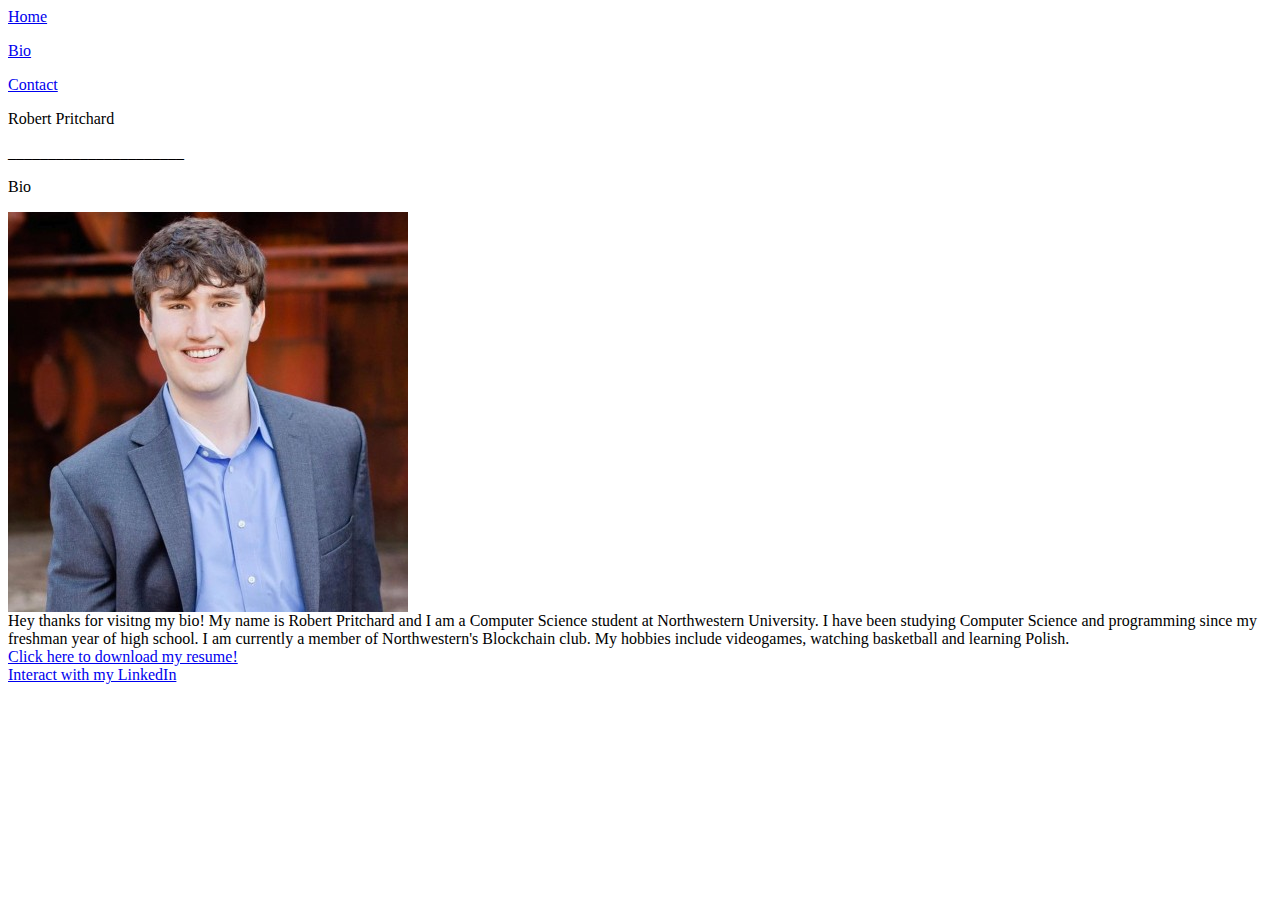
==== bio.html @ e904e3a3 "Create bio.html" ====
<html>
    <head>
        <title>Robert Pritchard Personal Website</title>
        <link rel="stylesheet" type="text/css" href="portfolio.css"/>
    </head>
    <body>
        <div class="headbar">
            <a href="home.html" tabindex="1">
                <p>
                    Home
                </p>
            </a>
            
            <a href="bio.html" tabindex="2">
                <p>
                    Bio
                </p>
            </a>
            <a href="contact.html" tabindex="3">
                <p>
                    Contact
                </p>
            </a>
            
            
        </div>
       <div id="homeTitle">
            <p>
                Robert Pritchard
            </p>
            <p>
                ______________________
            </p>
            <p>
                Bio
            </p>
            
       </div>
       <div class="bio">
            <img id="headshot" src="images/headshot.jpeg" alt="Portait picture of Robert Pritchard">
            <div class="bio-text">
                Hey thanks for visitng my bio! My name is Robert Pritchard and I am a Computer Science student at Northwestern University. I have been studying Computer Science and programming since my freshman year of high school. I am currently a member of Northwestern's Blockchain club. My hobbies include videogames, watching basketball and learning Polish.
            </div>
            <a href="images/Robert Pritchard Resume Final Fall 2022.pdf" download tabindex="4">
                Click here to download my resume!
            </a>
       </div>
       <!--This script is from LinkedIn, it is required for the badge-->
       <script src="https://platform.linkedin.com/badges/js/profile.js" async defer type="text/javascript"></script>

       <div id="linkedin">
            <div class="badge-base LI-profile-badge" data-locale="en_US" data-size="medium" data-theme="light" data-type="VERTICAL" data-vanity="robert-pritchard-328766205" data-version="v1"><a class="badge-base__link LI-simple-link" href="https://www.linkedin.com/in/robert-pritchard-328766205?trk=profile-badge" tabindex="5">Interact with my LinkedIn </a></div>
       </div>
            
   </body>
</html>
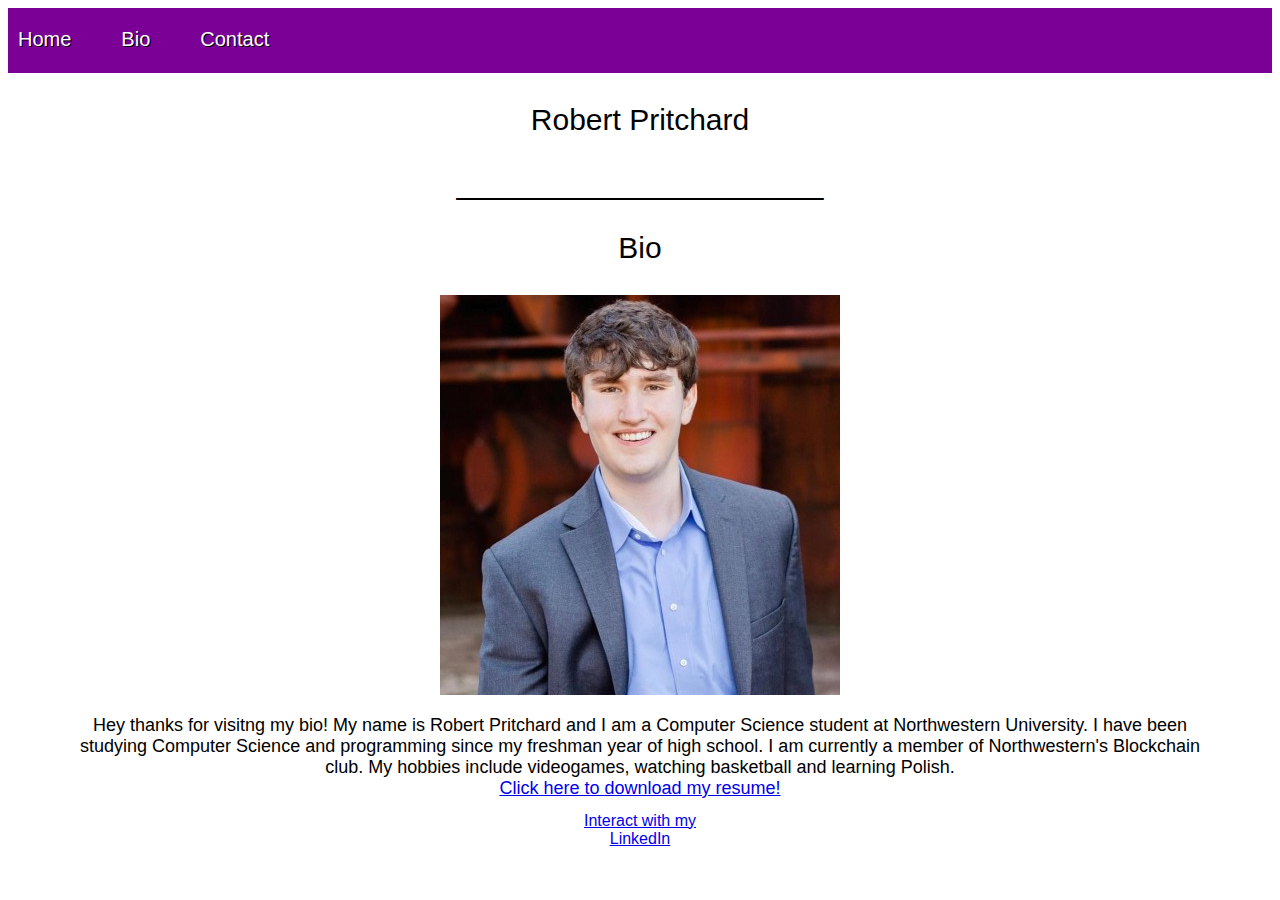
==== commit 9dff2179: "Update bio.html" ====
--- a/bio.html
+++ b/bio.html
@@ -1,4 +1,6 @@
 <html>
+    <!--This script is from LinkedIn, it is required for the badge-->
+    <script src="https://platform.linkedin.com/badges/js/profile.js" async defer type="text/javascript"></script>
     <head>
         <title>Robert Pritchard Personal Website</title>
         <link rel="stylesheet" type="text/css" href="portfolio.css"/>
@@ -45,8 +47,7 @@
                 Click here to download my resume!
             </a>
        </div>
-       <!--This script is from LinkedIn, it is required for the badge-->
-       <script src="https://platform.linkedin.com/badges/js/profile.js" async defer type="text/javascript"></script>
+       
 
        <div id="linkedin">
             <div class="badge-base LI-profile-badge" data-locale="en_US" data-size="medium" data-theme="light" data-type="VERTICAL" data-vanity="robert-pritchard-328766205" data-version="v1"><a class="badge-base__link LI-simple-link" href="https://www.linkedin.com/in/robert-pritchard-328766205?trk=profile-badge" tabindex="5">Interact with my LinkedIn </a></div>
--- a/portfolio.css
+++ b/portfolio.css
@@ -0,0 +1,173 @@
+body {
+	font-family: Avenir, sans-serif;
+
+}
+
+.headbar {
+	background-color: #7b0096;
+	height: 65px;
+	width: 100%;
+	
+}
+.headbar p {
+	text-shadow: 1px 1px black;
+	padding-left: 10px;
+	font-size: 20px;
+	color: white;
+	float: left;
+	padding-right: 40px;
+
+}
+
+#homeTitle {
+	margin: auto;
+	text-align: center;
+	font-size: 30px;
+	
+}
+
+/*Projects and Home CSS */
+.projects {
+	margin: auto;
+	text-align: center;
+	font-size: 25px;
+
+}
+
+.projects-title {
+	font-size: 25px;
+	color: black;
+	
+}
+
+.projects-description {
+	font-size: 15px;
+	color: black;
+	margin-bottom: 15px;
+
+}
+
+.projects-despcription-specific {
+	font-size: 20px;
+	color: black;
+	margin-bottom: 15px;
+	margin-left: 70px;
+	margin-right: 70px;
+
+}
+
+.projects-image {
+	width: 370px;
+	height: 735px;
+
+}
+
+.projects-readmore {
+	margin: auto;
+	color: blue;
+	font-size: 15px;
+
+}
+
+/* Bio CSS */
+.bio {
+	margin: auto;
+	text-align: center;
+	font-size: 18px;
+	
+}
+
+#headshot {
+	width: 400px;
+	height: 400px;
+	margin-bottom: 20px;
+
+}
+
+.bio-text {
+	color: black;
+	margin-right: 60px;
+	margin-left: 60px;
+
+}
+
+#linkedin {
+	margin: auto;
+	margin-top: 1%;
+	text-align: center;
+	display: block;
+	width: 13%;
+
+}
+
+/*Contact CSS*/
+.contact {
+	margin: auto;
+	text-align: center;
+	
+}
+
+.contact-type {
+	display: inline-block;
+	padding-right: 95px;
+	
+}
+
+.contact-text {
+	font-size: 18px;
+	color: blue;
+
+}
+
+.contact-image {
+	margin: auto;
+	width: 50px;
+	height: 50px;
+
+}
+
+.contact-inbetween {
+	padding-top: 25px;
+	text-align: center;
+	font-size: 30px;
+	
+}
+
+.contact-form {
+	font-size: 20px;
+	margin: auto;
+	
+}
+
+.contact-form ul {
+	list-style: none;
+	text-align: center;
+	line-height: 150%;
+
+}
+
+input:invalid:required {
+	border: 1px solid red;
+
+  }
+
+/*VVV I couldn't center these without using width, which makes it look a little off*/
+#calendar {
+	margin-left: auto;
+	width: 72%;
+	display: block;
+}
+
+
+
+/*sets placeholder text in the form to an acceptable contrast for WCAG. From w3.org*/
+::placeholder {
+	color: #767676;
+	opacity: 1;
+}
+
+
+
+
+
+
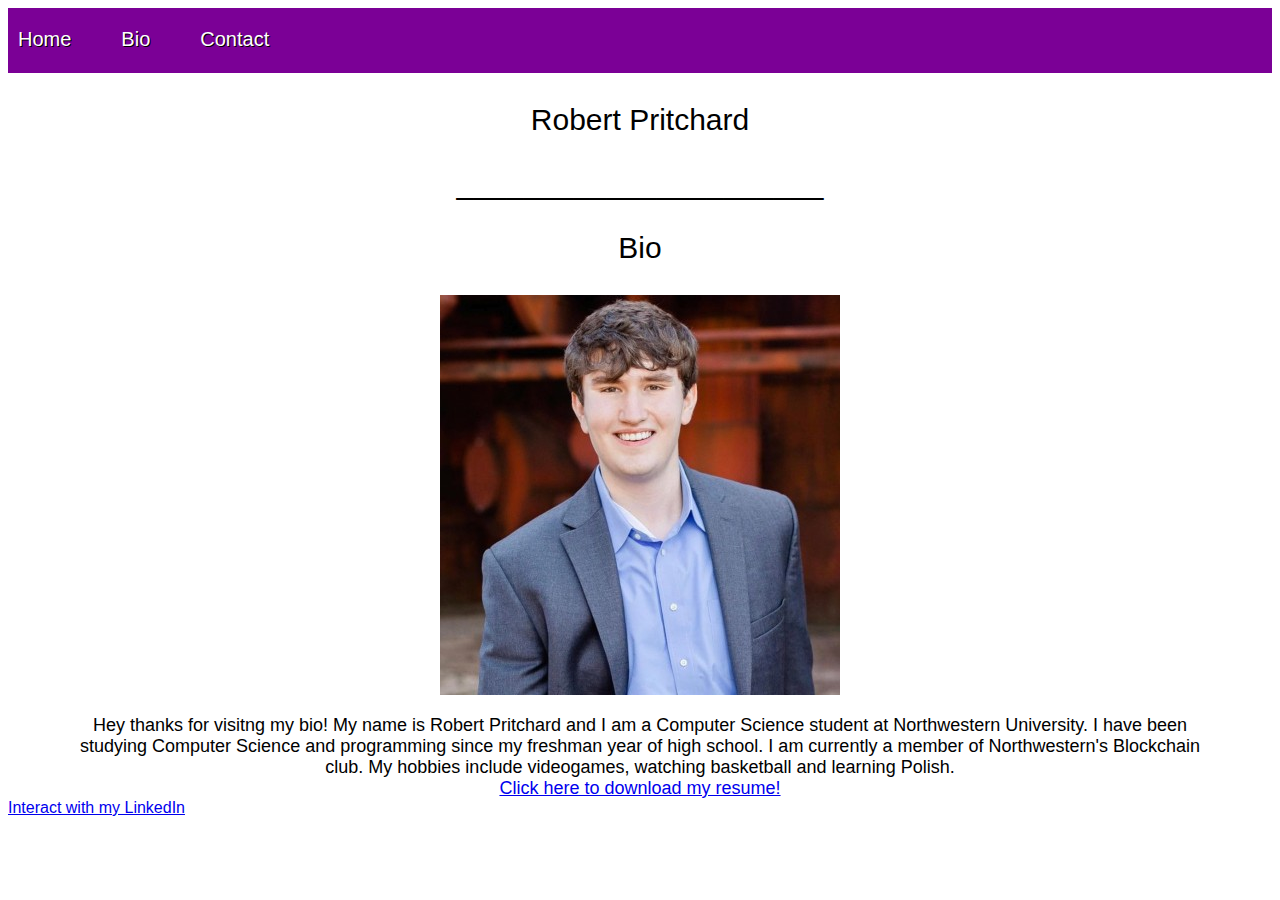
==== commit 1a2f8250: "Update bio.html" ====
--- a/bio.html
+++ b/bio.html
@@ -49,9 +49,9 @@
        </div>
        
 
-       <div id="linkedin">
+       
             <div class="badge-base LI-profile-badge" data-locale="en_US" data-size="medium" data-theme="light" data-type="VERTICAL" data-vanity="robert-pritchard-328766205" data-version="v1"><a class="badge-base__link LI-simple-link" href="https://www.linkedin.com/in/robert-pritchard-328766205?trk=profile-badge" tabindex="5">Interact with my LinkedIn </a></div>
-       </div>
+       
             
    </body>
 </html>
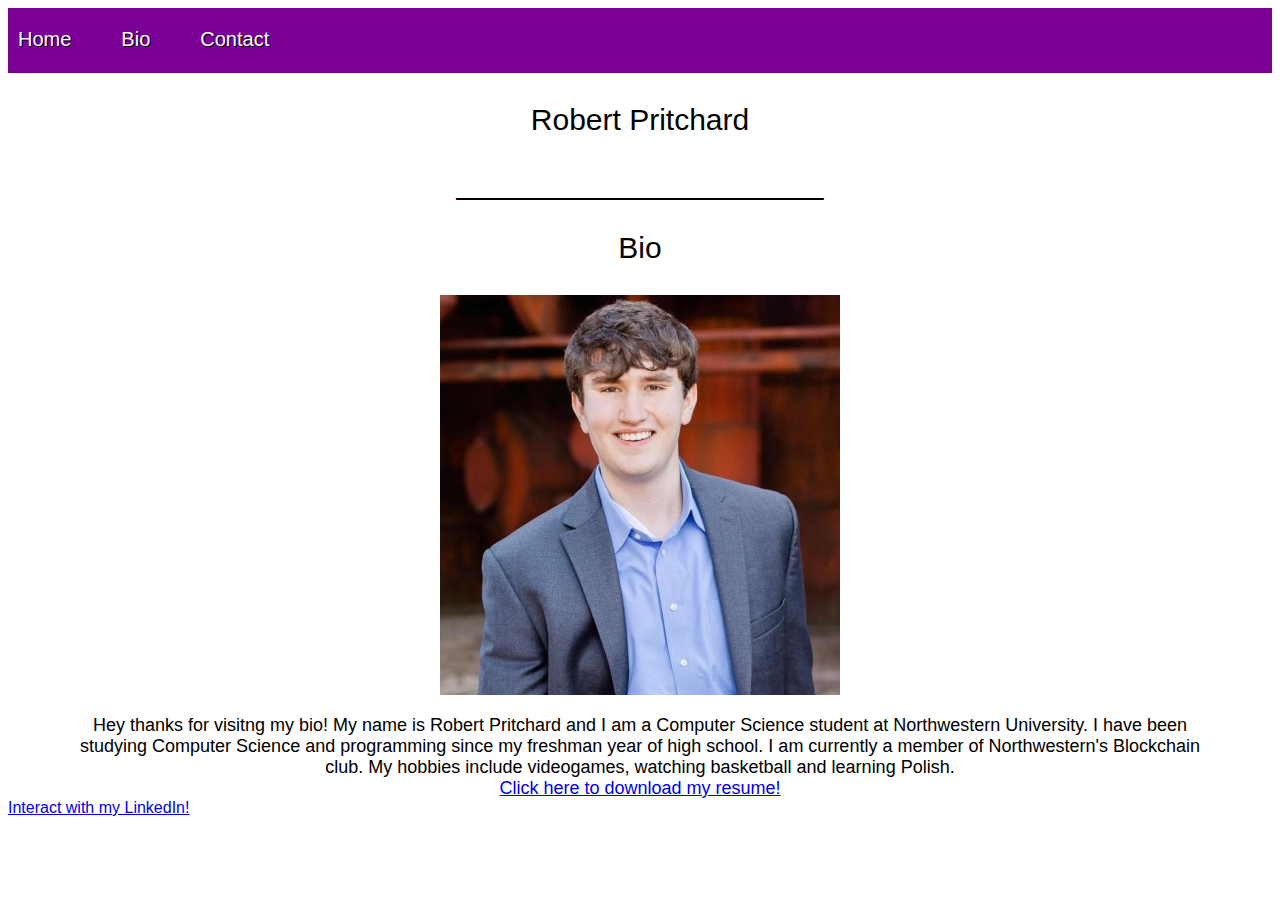
==== commit e14c8a62: "Update bio.html" ====
--- a/bio.html
+++ b/bio.html
@@ -50,7 +50,7 @@
        
 
        
-            <div class="badge-base LI-profile-badge" data-locale="en_US" data-size="medium" data-theme="light" data-type="VERTICAL" data-vanity="robert-pritchard-328766205" data-version="v1"><a class="badge-base__link LI-simple-link" href="https://www.linkedin.com/in/robert-pritchard-328766205?trk=profile-badge" tabindex="5">Interact with my LinkedIn </a></div>
+            <div class="badge-base LI-profile-badge" data-locale="en_US" data-size="medium" data-theme="light" data-type="VERTICAL" data-vanity="robert-pritchard-328766205" data-version="v1"><a class="badge-base__link LI-simple-link" href="https://www.linkedin.com/in/robert-pritchard-328766205?trk=profile-badge" tabindex="5">Interact with my LinkedIn! </a></div>
        
             
    </body>
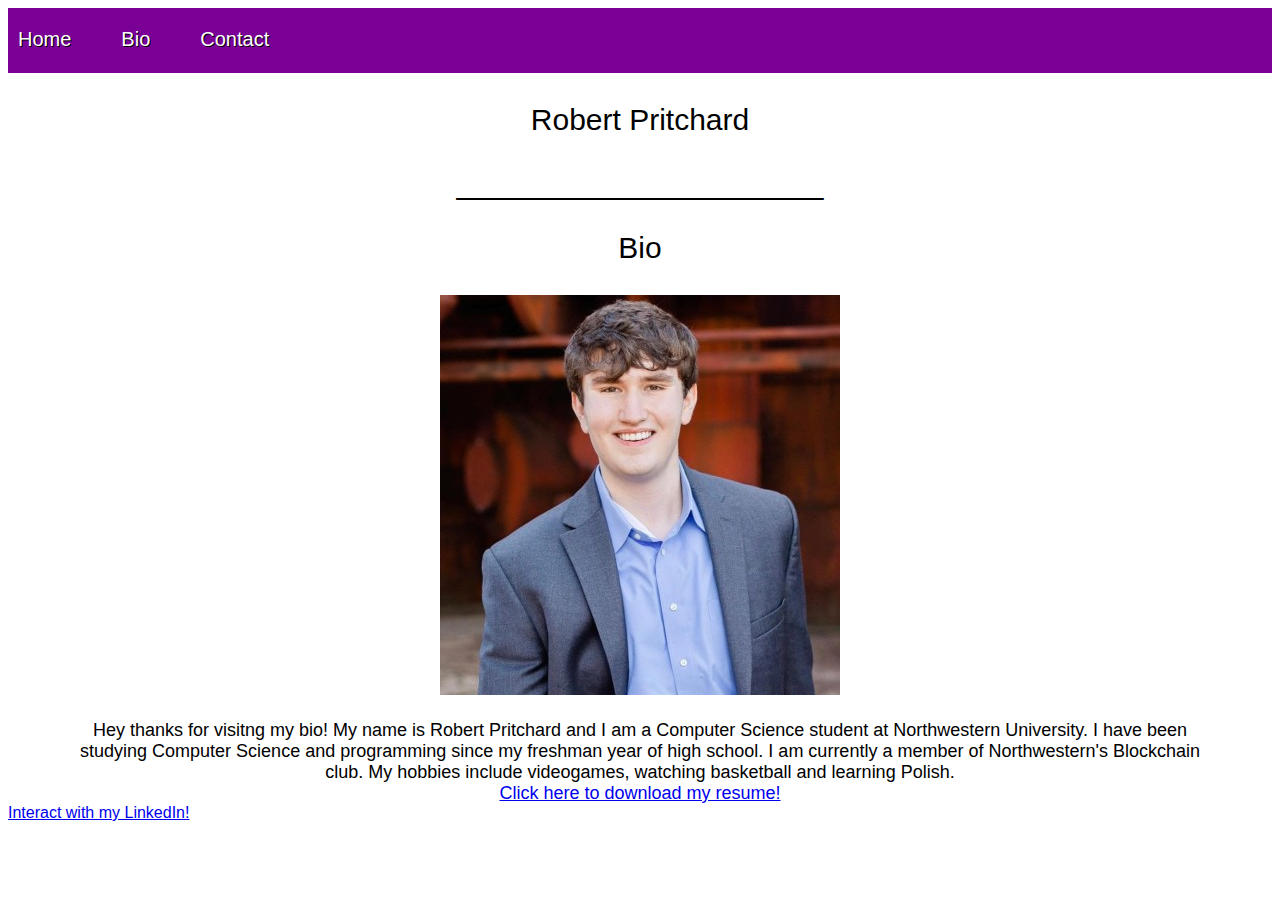
==== commit 64642337: "Update bio.html" ====
--- a/bio.html
+++ b/bio.html
@@ -1,3 +1,4 @@
+<!DOCTYPE html>
 <html>
     <!--This script is from LinkedIn, it is required for the badge-->
     <script src="https://platform.linkedin.com/badges/js/profile.js" async defer type="text/javascript"></script>
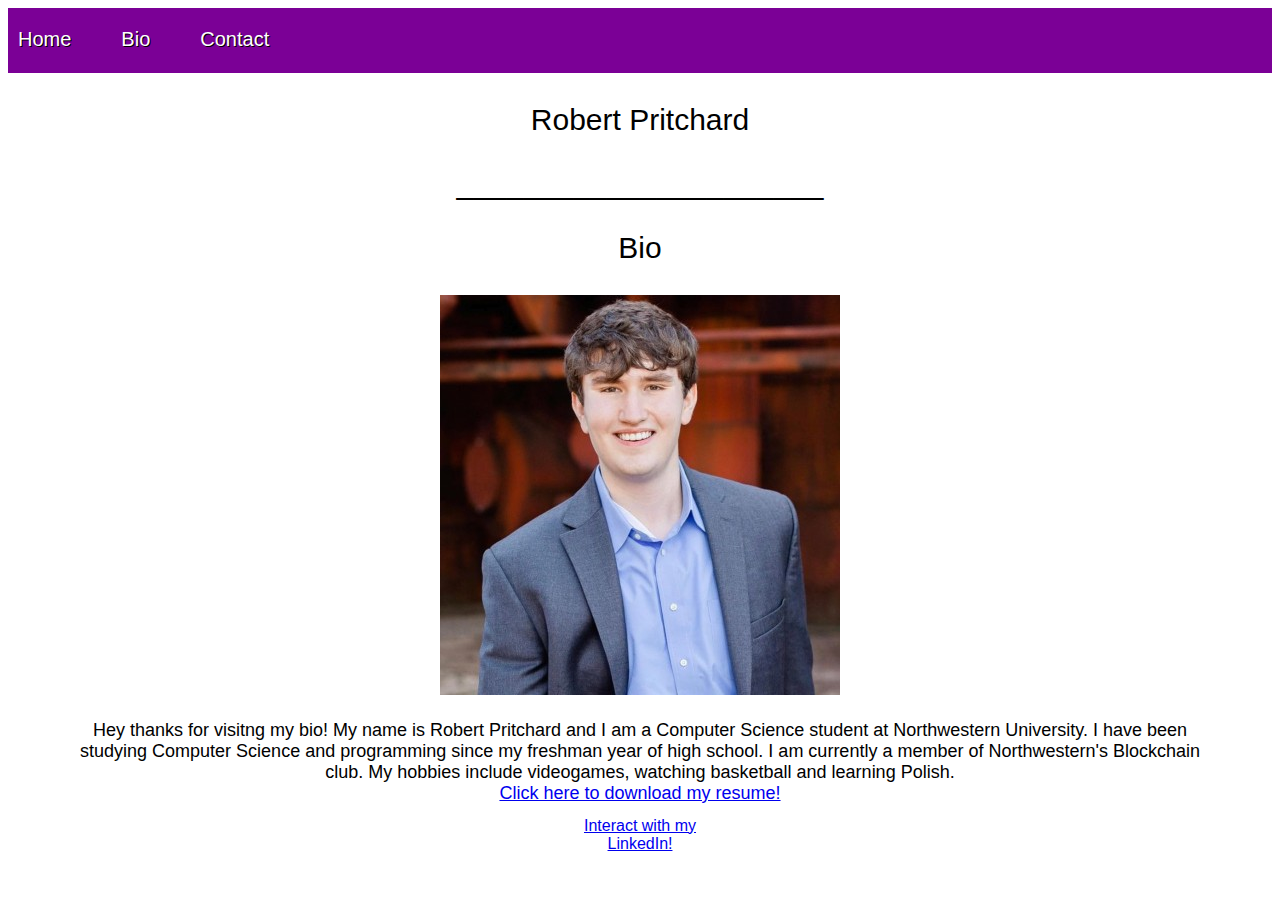
==== commit ace4fbae: "Update bio.html" ====
--- a/bio.html
+++ b/bio.html
@@ -50,9 +50,9 @@
        </div>
        
 
-       
+       <div id="linkedin">
             <div class="badge-base LI-profile-badge" data-locale="en_US" data-size="medium" data-theme="light" data-type="VERTICAL" data-vanity="robert-pritchard-328766205" data-version="v1"><a class="badge-base__link LI-simple-link" href="https://www.linkedin.com/in/robert-pritchard-328766205?trk=profile-badge" tabindex="5">Interact with my LinkedIn! </a></div>
-       
+       </div>
             
    </body>
 </html>
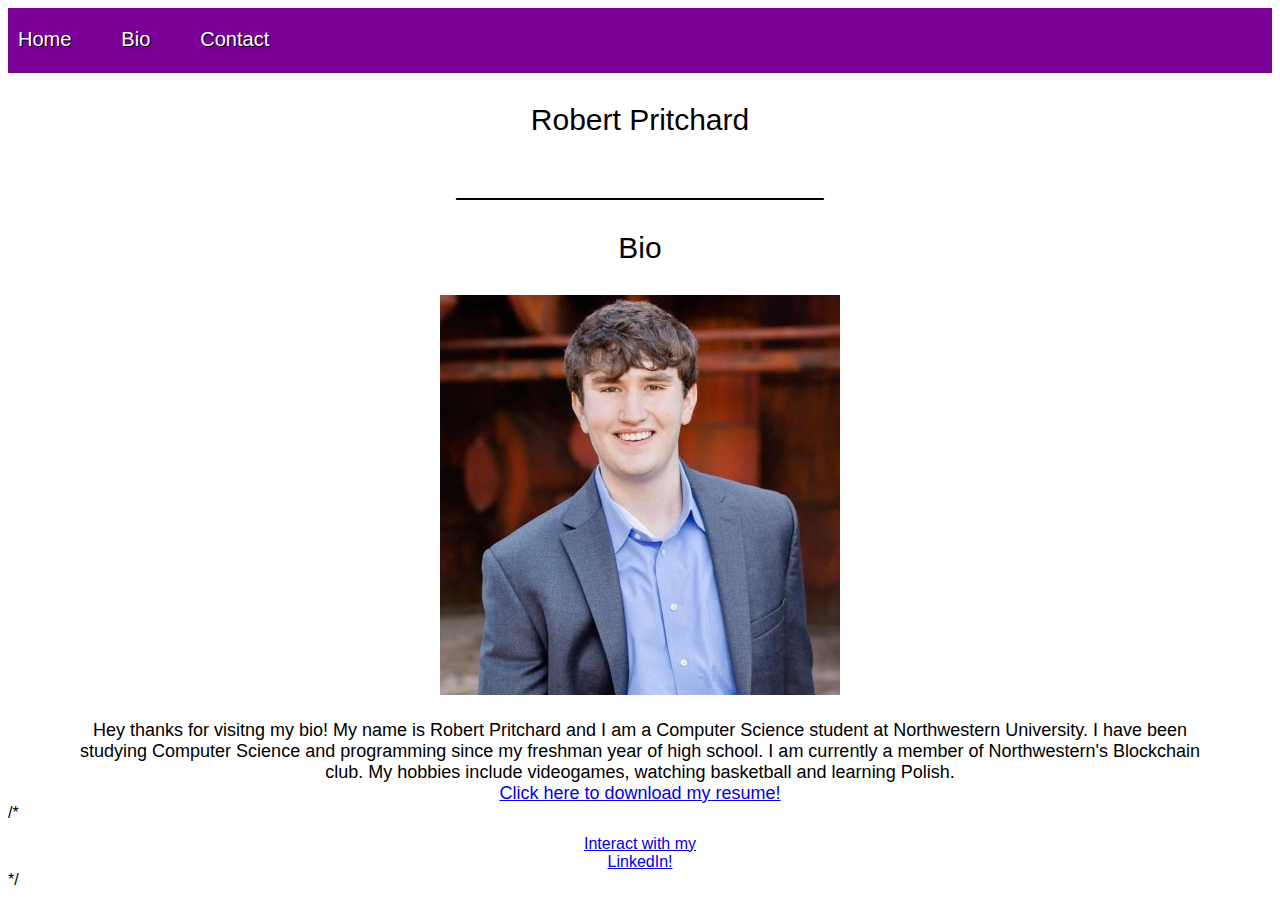
==== commit 2b55e53f: "Update bio.html" ====
--- a/bio.html
+++ b/bio.html
@@ -50,9 +50,9 @@
        </div>
        
 
-       <div id="linkedin">
+       /*<div id="linkedin">
             <div class="badge-base LI-profile-badge" data-locale="en_US" data-size="medium" data-theme="light" data-type="VERTICAL" data-vanity="robert-pritchard-328766205" data-version="v1"><a class="badge-base__link LI-simple-link" href="https://www.linkedin.com/in/robert-pritchard-328766205?trk=profile-badge" tabindex="5">Interact with my LinkedIn! </a></div>
-       </div>
+       </div>*/
             
    </body>
 </html>
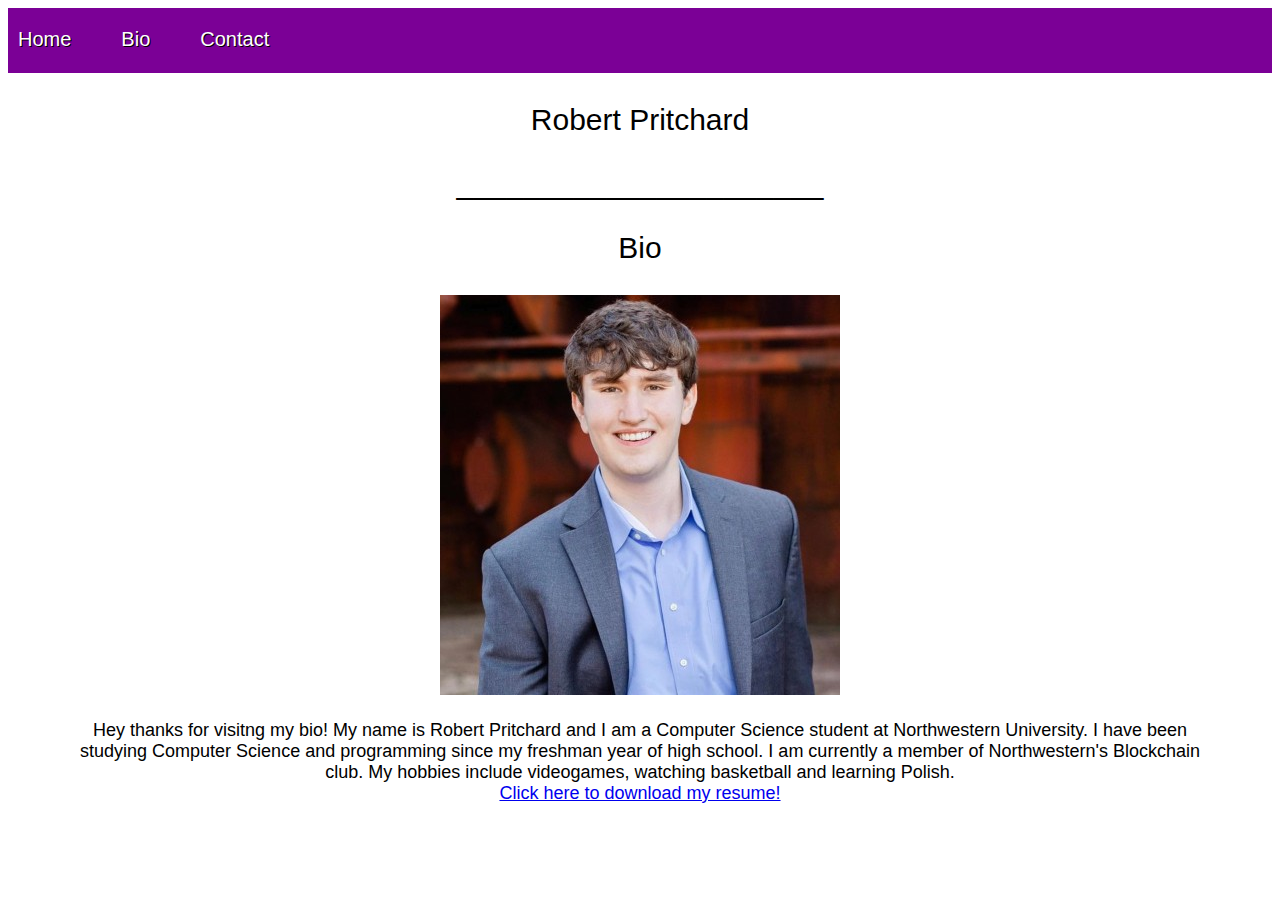
==== commit 4e5f7fe1: "Update bio.html" ====
--- a/bio.html
+++ b/bio.html
@@ -50,9 +50,9 @@
        </div>
        
 
-       /*<div id="linkedin">
+       <!--<div id="linkedin">
             <div class="badge-base LI-profile-badge" data-locale="en_US" data-size="medium" data-theme="light" data-type="VERTICAL" data-vanity="robert-pritchard-328766205" data-version="v1"><a class="badge-base__link LI-simple-link" href="https://www.linkedin.com/in/robert-pritchard-328766205?trk=profile-badge" tabindex="5">Interact with my LinkedIn! </a></div>
-       </div>*/
+       </div>-->
             
    </body>
 </html>
